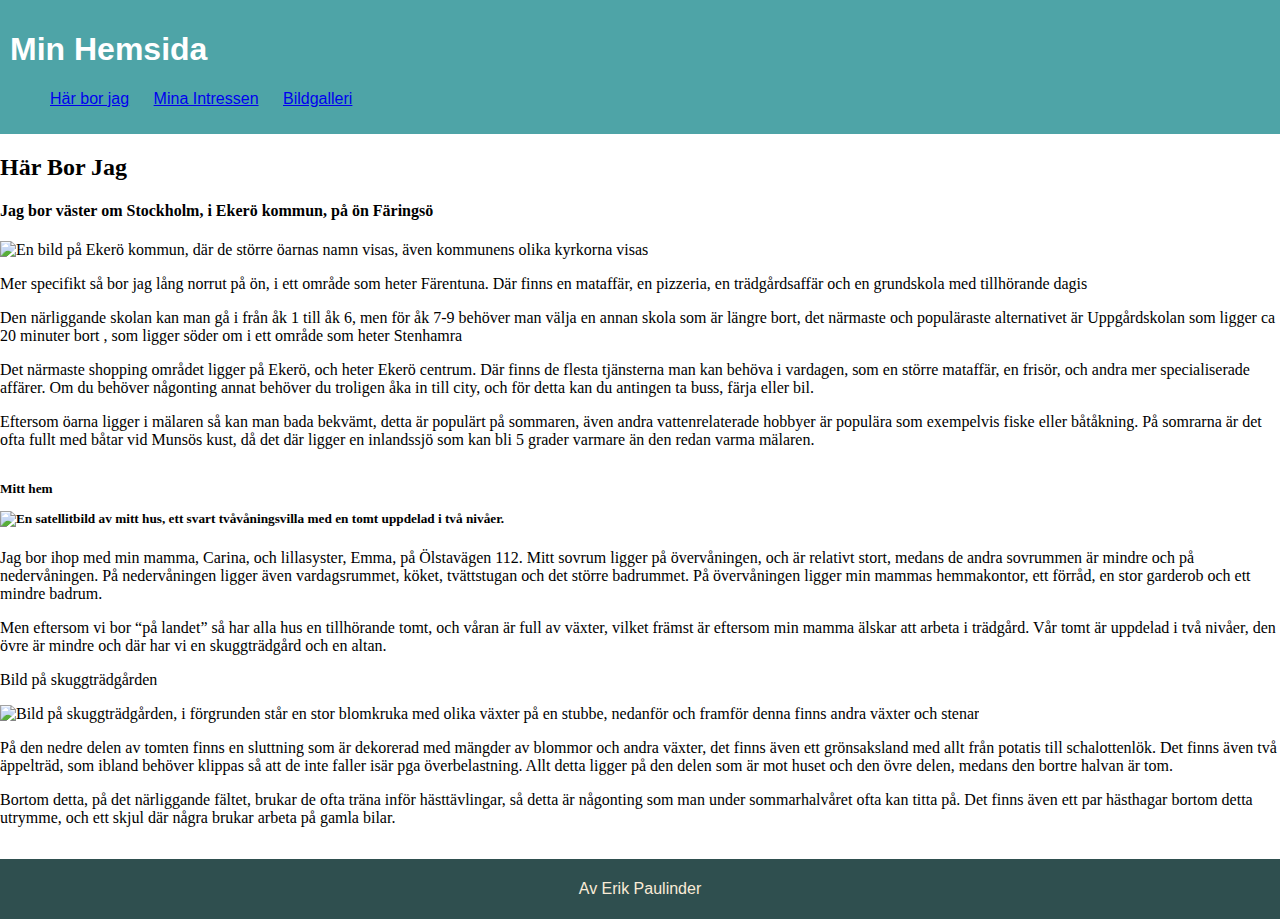
==== Index.html @ 62c5f1bc "Alt-elemet fixade för bildgalleri" ====
<!DOCTYPE html>
<html lang="en">
  <head>
    <meta charset="UTF-8" />
    <meta name="viewport" content="width=device-width, initial-scale=1.0" />
    <title>Index</title>
    <link rel="stylesheet" href="mystyle.css" />
  </head>

  <body>
    <header>
      <h1>Min Hemsida</h1>

      <nav>
        <ul id="#navlist">
          <li><a href="#hem">Här bor jag</a></li>
          <li><a href="Intressen.html">Mina Intressen</a></li>
          <li><a href="Bild.html">Bildgalleri</a></li>
        </ul>
      </nav>
    </header>

    <article id="hem">
      <h2>Här Bor Jag</h2>

      <h4>Jag bor väster om Stockholm, i Ekerö kommun, på ön Färingsö</h4>
      <img
        src="Bilder/Färingsö.jpg"
        alt="En bild på Ekerö kommun, där de större öarnas namn visas, även kommunens olika  kyrkorna visas"
        width="33%"
        height="33%"
      />
      <p>
        Mer specifikt så bor jag lång norrut på ön, i ett område som heter
        Färentuna. Där finns en mataffär, en pizzeria, en trädgårdsaffär och en
        grundskola med tillhörande dagis
      </p>
      <p>
        Den närliggande skolan kan man gå i från åk 1 till åk 6, men för åk 7-9
        behöver man välja en annan skola som är längre bort, det närmaste och
        populäraste alternativet är Uppgårdskolan som ligger ca 20 minuter bort
        , som ligger söder om i ett område som heter Stenhamra
      </p>
      <p>
        Det närmaste shopping området ligger på Ekerö, och heter Ekerö centrum.
        Där finns de flesta tjänsterna man kan behöva i vardagen, som en större
        mataffär, en frisör, och andra mer specialiserade affärer. Om du behöver
        någonting annat behöver du troligen åka in till city, och för detta kan
        du antingen ta buss, färja eller bil.
      </p>

      <p>
        Eftersom öarna ligger i mälaren så kan man bada bekvämt, detta är
        populärt på sommaren, även andra vattenrelaterade hobbyer är populära
        som exempelvis fiske eller båtåkning. På somrarna är det ofta fullt med
        båtar vid Munsös kust, då det där ligger en inlandssjö som kan bli 5
        grader varmare än den redan varma mälaren.
      </p>
    </article>

    <article>
      <h5>
        <p>Mitt hem</p>
        <img
          src="Bilder/Satelitbild Hus.PNG"
          alt="En satellitbild av mitt hus, ett svart tvåvåningsvilla med en tomt uppdelad i två nivåer. "
          width="33%"
          height="33%"
        />
      </h5>
      <p>
        Jag bor ihop med min mamma, Carina, och lillasyster, Emma, på Ölstavägen
        112. Mitt sovrum ligger på övervåningen, och är relativt stort, medans
        de andra sovrummen är mindre och på nedervåningen. På nedervåningen
        ligger även vardagsrummet, köket, tvättstugan och det större badrummet.
        På övervåningen ligger min mammas hemmakontor, ett förråd, en stor
        garderob och ett mindre badrum.
      </p>
      <p>
        Men eftersom vi bor “på landet” så har alla hus en tillhörande tomt, och
        våran är full av växter, vilket främst är eftersom min mamma älskar att
        arbeta i trädgård. Vår tomt är uppdelad i två nivåer, den övre är mindre
        och där har vi en skuggträdgård och en altan.
      </p>

      <p>Bild på skuggträdgården</p>
      <img
        id="#skugg"
        src="Bilder/IMG_2599.JPG"
        alt="Bild på skuggträdgården, i förgrunden står en stor blomkruka med olika växter på en stubbe, nedanför och framför denna finns andra växter och stenar"
        width="33%"
        height="33%"
      />
      <p>
        På den nedre delen av tomten finns en sluttning som är dekorerad med
        mängder av blommor och andra växter, det finns även ett grönsaksland med
        allt från potatis till schalottenlök. Det finns även två äppelträd, som
        ibland behöver klippas så att de inte faller isär pga överbelastning.
        Allt detta ligger på den delen som är mot huset och den övre delen,
        medans den bortre halvan är tom.
      </p>

      <p>
        Bortom detta, på det närliggande fältet, brukar de ofta träna inför
        hästtävlingar, så detta är någonting som man under sommarhalvåret ofta
        kan titta på. Det finns även ett par hästhagar bortom detta utrymme, och
        ett skjul där några brukar arbeta på gamla bilar.
      </p>
    </article>
    <footer>
      <p>Av Erik Paulinder</p>
    </footer>
  </body>
</html>
---- mystyle.css ----
body {
  margin: 0;
  padding: 0;
  font-family: "Trebuchet MS", "Lucida Sans Unicode", "Lucida Grande",
    "Lucida Sans", Arial, sans-serif;
}

header {
  color: white;
  background-color: rgb(78, 164, 167);
  font-family: "Trebuchet MS", "Lucida Sans Unicode", "Lucida Grande",
    "Lucida Sans", Arial, sans-serif;
  padding: 10px;
}
a:hover {
  text-decoration: underline;
}

article {
  color: black;
  background-color: white;
  font-family: "Times New Roman", Times, serif;
  margin-bottom: 32px;
}
li h4 {
  margin-left: 0px;
  padding: 0px;
}
article li {
  list-style: none;
  text-decoration: no underline;
  display: inline-block;
  margin-right: 50px;
}

nav li {
  list-style: none;
  text-decoration: no underline;
  display: inline-block;
  align-content: center;
  margin-right: 20px;
}

footer {
  padding: 5px;
  text-align: center;
  color: antiquewhite;
  background-color: darkslategray;
}

p img {
  display: flex;
  flex-flow: row wrap;
}

#img1 {
  flex-basis: auto;
}

#img2 {
  flex-basis: auto;
}
#img3 {
  flex-basis: auto;
}
#img4 {
  flex-basis: auto;
}
#img5 {
  flex-basis: auto;
}
#img6 {
  flex-basis: auto;
}
#img7 {
  flex-basis: auto;
}
#img8 {
  flex-basis: auto;
}
#img9 {
  flex-basis: auto;
}
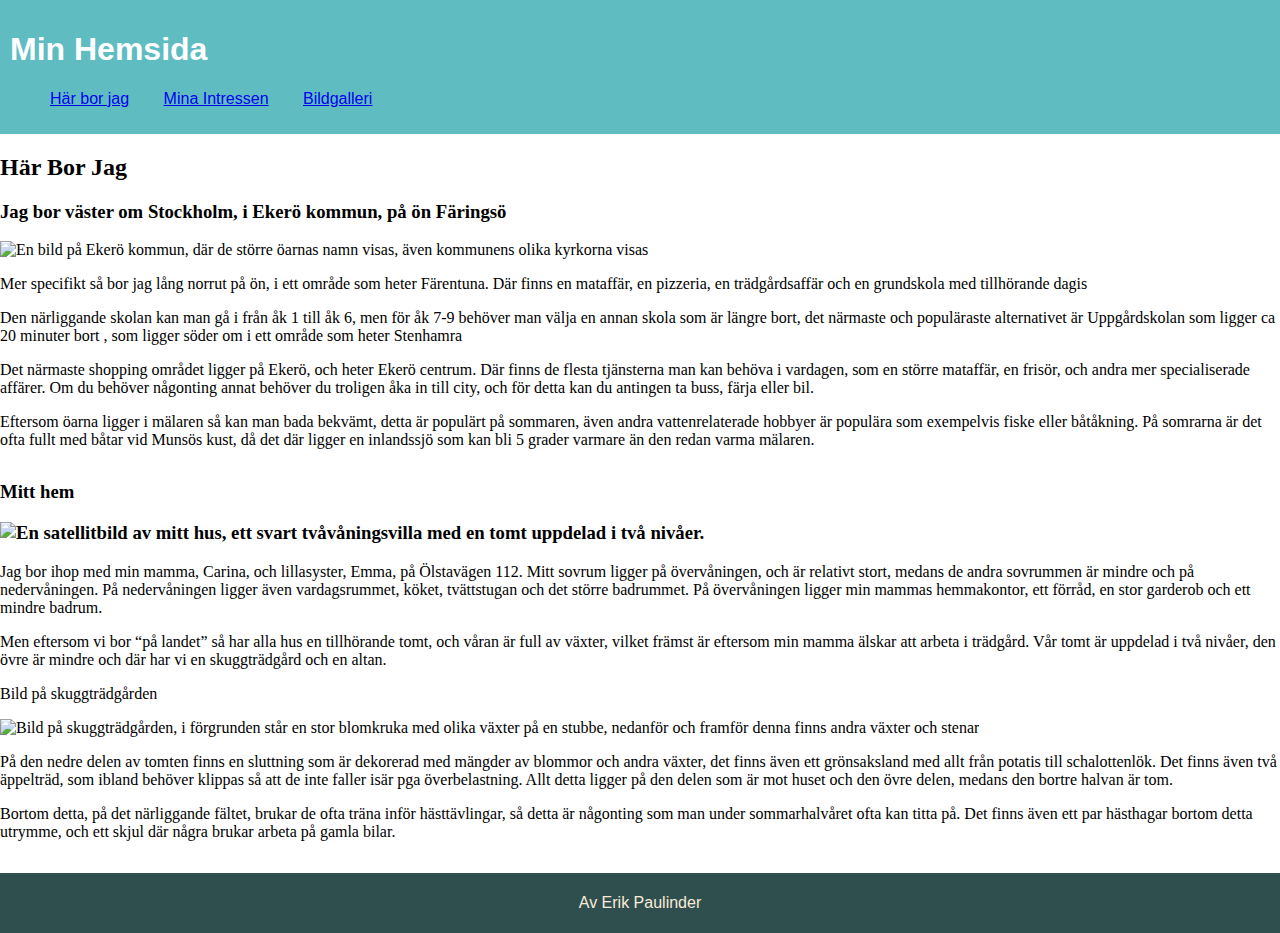
==== commit aa0c9948: "Fixade Meta Description" ====
--- a/Index.html
+++ b/Index.html
@@ -3,8 +3,10 @@
   <head>
     <meta charset="UTF-8" />
     <meta name="viewport" content="width=device-width, initial-scale=1.0" />
+    <meta name="description" content="Detta är min personliga hemsida, men information om mig och vart jag kommer ifrån">
     <title>Index</title>
     <link rel="stylesheet" href="mystyle.css" />
+
   </head>
 
   <body>
@@ -23,7 +25,7 @@
     <article id="hem">
       <h2>Här Bor Jag</h2>
 
-      <h4>Jag bor väster om Stockholm, i Ekerö kommun, på ön Färingsö</h4>
+      <h3>Jag bor väster om Stockholm, i Ekerö kommun, på ön Färingsö</h3>
       <img
         src="Bilder/Färingsö.jpg"
         alt="En bild på Ekerö kommun, där de större öarnas namn visas, även kommunens olika  kyrkorna visas"
@@ -59,7 +61,7 @@
     </article>
 
     <article>
-      <h5>
+      <h3>
         <p>Mitt hem</p>
         <img
           src="Bilder/Satelitbild Hus.PNG"
@@ -67,7 +69,7 @@
           width="33%"
           height="33%"
         />
-      </h5>
+      </h3>
       <p>
         Jag bor ihop med min mamma, Carina, och lillasyster, Emma, på Ölstavägen
         112. Mitt sovrum ligger på övervåningen, och är relativt stort, medans
--- a/mystyle.css
+++ b/mystyle.css
@@ -7,7 +7,7 @@
 
 header {
   color: white;
-  background-color: rgb(78, 164, 167);
+  background-color: rgb(95, 189, 194);
   font-family: "Trebuchet MS", "Lucida Sans Unicode", "Lucida Grande",
     "Lucida Sans", Arial, sans-serif;
   padding: 10px;
@@ -38,46 +38,23 @@
   text-decoration: no underline;
   display: inline-block;
   align-content: center;
-  margin-right: 20px;
+  margin-right: 30px;
 }
 
 footer {
   padding: 5px;
+  margin-top: 0px;
   text-align: center;
   color: antiquewhite;
   background-color: darkslategray;
 }
 
-p img {
-  display: flex;
-  flex-flow: row wrap;
+.pbilder {
+  margin: 0px;
 }
 
-#img1 {
-  flex-basis: auto;
+.bildgalleri {
+  display: flex;
+  flex-wrap: wrap;
+  flex-basis: inherit;
 }
-
-#img2 {
-  flex-basis: auto;
-}
-#img3 {
-  flex-basis: auto;
-}
-#img4 {
-  flex-basis: auto;
-}
-#img5 {
-  flex-basis: auto;
-}
-#img6 {
-  flex-basis: auto;
-}
-#img7 {
-  flex-basis: auto;
-}
-#img8 {
-  flex-basis: auto;
-}
-#img9 {
-  flex-basis: auto;
-}
